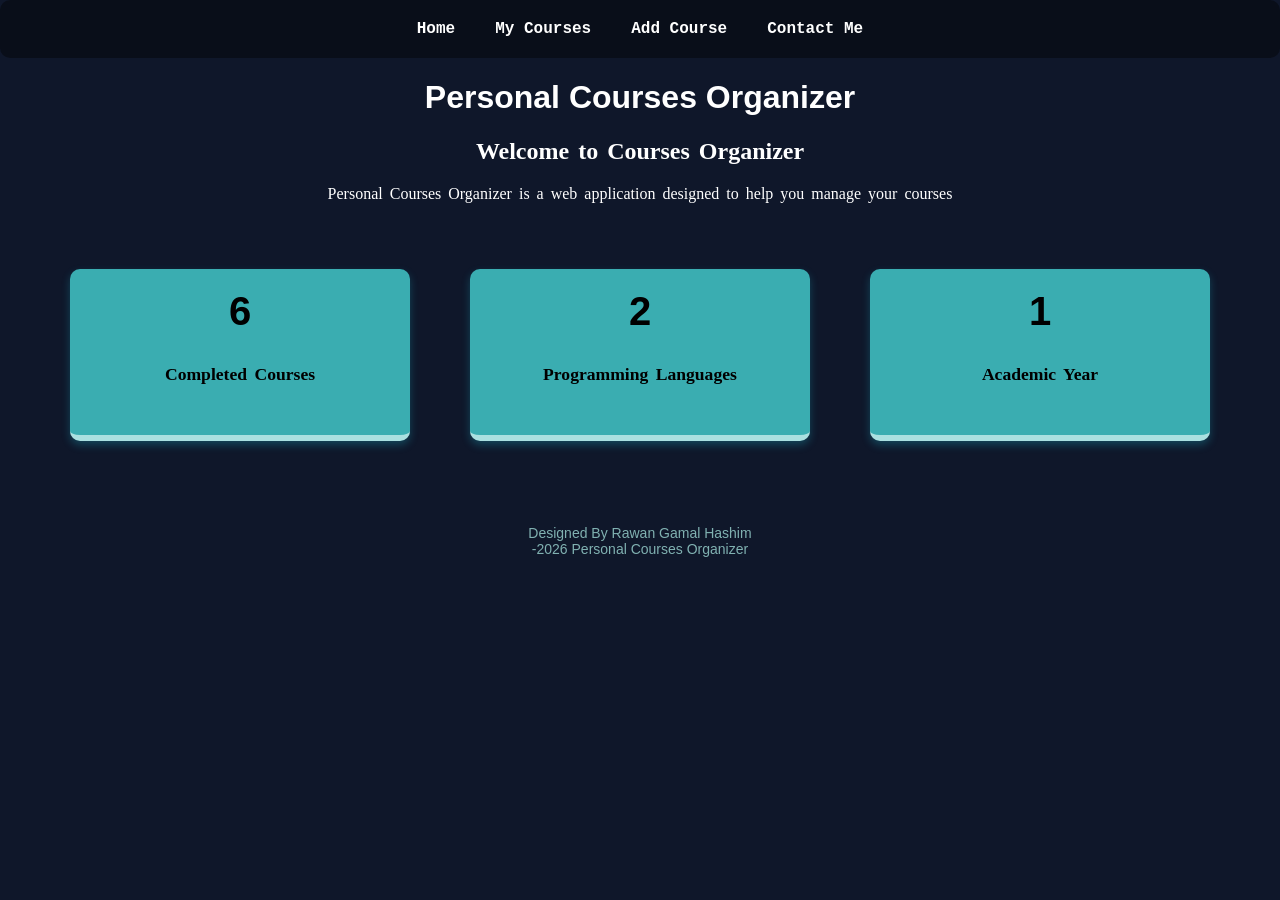
==== index.html @ 1aa0afe2 "Add files via upload" ====
<!DOCTYPE html>
<html lang="en">
<head>
    <meta charset="UTF-8">
    <meta name="viewport" content="width=device-width, initial-scale=1.0">
    <title>HOME | Personal Courses Organizer </title>
    <link rel="stylesheet" type="text/css" href="mysheet.css">
</head>
<body>
    <header>
        <nav>
          <ul>  
           <li><a href="index.html">Home</a></li>
           <li><a href="courses.html">My Courses</a></li>
           <li><a href="add-course.html">Add Course</a></li>
           <li><a href="contact.html">Contact Me</a></li>
          </ul>
        </nav>
    <h1>Personal Courses Organizer</h1>    
    </header>
    <main>
        <section>
            <h2>Welcome to Courses Organizer</h2>
            <p>Personal Courses Organizer is a web application designed to help you manage your courses </p>
        </section>
        <section class="stats-container">
           <div class="stat-card">
             <h2 class="stat-number">6</h2>
             <p class="stat-label">Completed Courses</p>
           </div>
           <div class="stat-card">
              <h2 class="stat-number">2</h2>
              <p class="stat-label">Programming Languages</p>
           </div>
           <div class="stat-card">
              <h2 class="stat-number">1</h2>
              <p class="stat-label">Academic Year</p>
           </div>
       </section>
    </main>
    <footer>
        <p> Designed By Rawan Gamal Hashim </br>-2026 Personal Courses Organizer</p>
    </footer>
</body>
</html>
---- mysheet.css ----
body{
    background-color:#0f172a;
    background-size:cover;
    background-repeat:no-repeat;
    background-attachment: fixed;
    direction: ltr;
    unicode-bidi: bidi-override;
    font-family: 'poppins','cairo' ,sans-serif;
    min-height: 100vh;
    margin: 0;
}
header{

    color: white;
    text-align: center;
    padding: 0px;
    margin: 0px;
    font-family:'ppppins','cairo',sans-serif;  
    box-sizing: border-box;
}
ul{
    list-style: none;
    margin: 0;
    padding: 5px;
    justify-content: center;
    display: inline-flex;
}
nav{
    text-decoration: none;
    padding: 15px;
    transition: 0.3s;
    font-family: 'Courier New', Courier;
    border-radius: 10px;
    color: white;
    background-color: rgba(0, 0, 0, 0.4);
    text-align: center;
}
nav a{
    color:white;
    text-decoration: none;
    margin:0 20px;
    font-weight: bold;
    transition: color 0.3s;
}
nav a:hover{
    color:#299ab6;
}
.stats-container {
    display: flex;
    justify-content: center;
    align-items: center;
    padding: 20px 20px;
    border-radius: 20px;
    margin: 20px 0;
    flex-direction: row;
    padding: auto;
    margin:  auto;
}

.stat-card {
    text-align: center;
    padding: 20px;
    background: #3aadb1;
    border-bottom: 6px solid #aae0e0;
    box-shadow: 0 4px 8px rgba(31, 208, 231, 0.253);
    border-radius: 10px;
    margin: 30px;
    transition: transform 0.3s ease;
    width: 300px;

}
.stat-card:hover {
    transform: translateY(-10px);}

.stat-number {
    font-size: 2.5rem;
    color: #000000;
    margin: 0;
    font-family: 'Arial', sans-serif;
}
.stat-label {
    font-size: 1.1rem;
    color: #000000;
    margin: 30px;
    font-weight: bold;
}
.form-container {
    background-color: rgba(0, 0, 0, 0.3);;
    border-radius: 15px;
    padding: 30px;
    box-shadow: 0 4px 8px rgba(0, 0, 0, 0.2);
    font-family: 'poppins','cairo' ,sans-serif;
    max-width: 500px;
    max-height: 500px; 
    margin: auto;
    Margin-top: 60px;
    text-align: left;
    
}
main{
    display: flex;
    justify-content: left;
    align-items: center;
    height: 100vh;
    border-radius: 8px;
    display: inline;
    font-family:'poppins', 'cairo', serif,sans-serif;
    box-shadow: 0 4px 8px rgba(0, 0, 0, 0.9);
    color: white;
    word-spacing: 3px;
    text-align: center;
}
table {
    border-collapse: collapse;
    width: 100%;
    margin-top: 60px;
    margin: auto;
    background-color: rgba(0, 0, 0, 0.3);
    border-radius: 15px;
    box-shadow: 0 4px 8px rgba(0, 0, 0, 0.3);
    padding: 30px;
    max-width: 700px;
    max-height: 600px;


}
table,th, td {
    border: 2px solid black;
    padding: 12px;
    text-align: center;
    font-family: Arial, Helvetica, sans-serif;
}
thead {
    background-color: #186d70;
    color: white;
    padding: 12px;
}
form {
    display: flex;
    flex-direction: column;
    align-items: left;
    margin: 1px;
    padding-bottom: 2px 2px 2px 2px;
}
button{
    border: none;
    border-radius: 4px;
}
footer{
    text-align: center;
    font-size: 14px;
    padding: 20px;
    color: #80b1b1;
    margin-top: auto;

}
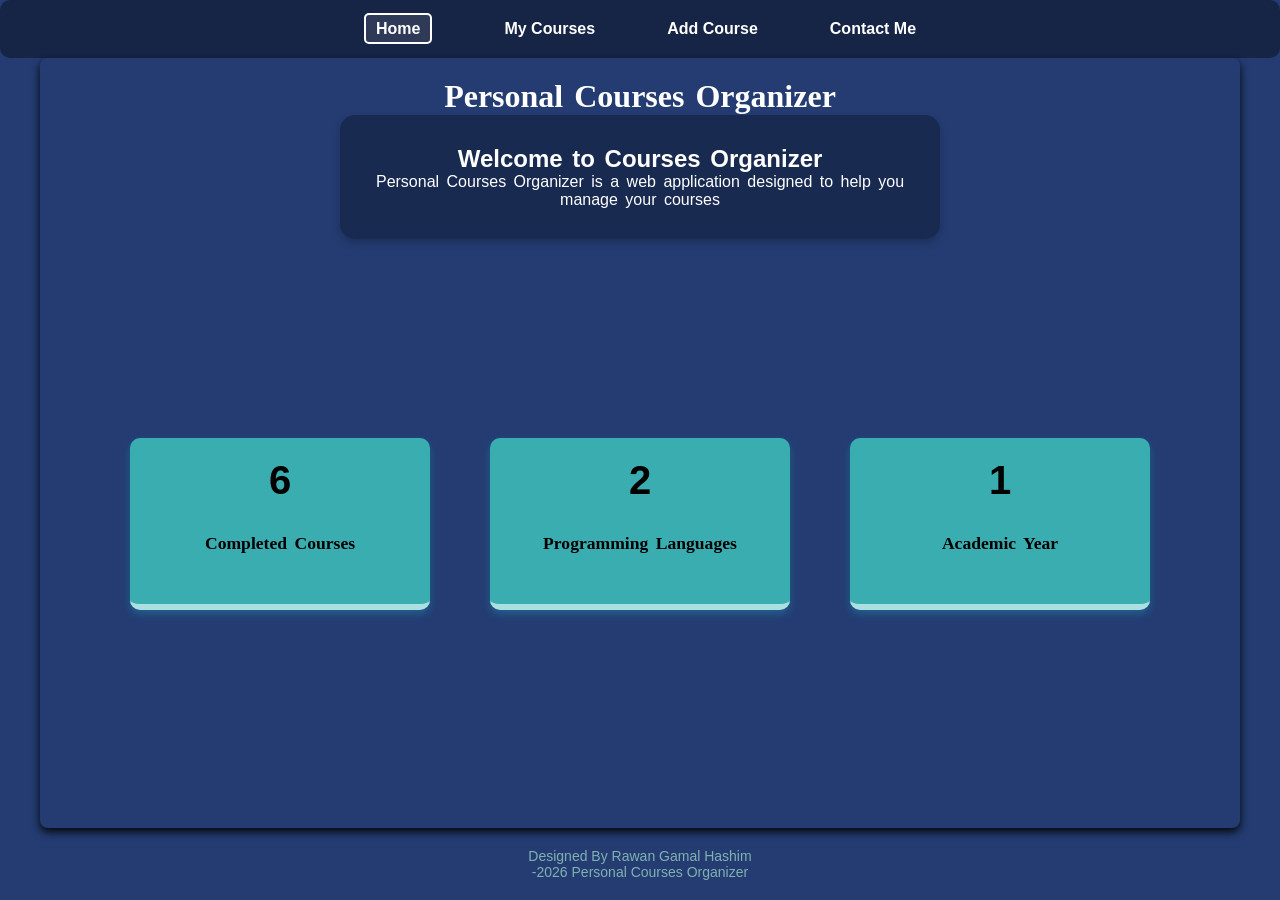
==== commit 930024af: "Add files via upload" ====
--- a/index.html
+++ b/index.html
@@ -3,23 +3,22 @@
 <head>
     <meta charset="UTF-8">
     <meta name="viewport" content="width=device-width, initial-scale=1.0">
-    <title>HOME | Personal Courses Organizer </title>
     <link rel="stylesheet" type="text/css" href="mysheet.css">
 </head>
 <body>
     <header>
         <nav>
           <ul>  
-           <li><a href="index.html">Home</a></li>
+           <li><a href="index.html" class="active-link">Home</a></li>
            <li><a href="courses.html">My Courses</a></li>
            <li><a href="add-course.html">Add Course</a></li>
            <li><a href="contact.html">Contact Me</a></li>
           </ul>
-        </nav>
-    <h1>Personal Courses Organizer</h1>    
+        </nav>   
     </header>
     <main>
-        <section>
+        <h1>Personal Courses Organizer</h1> 
+        <section class="hero">
             <h2>Welcome to Courses Organizer</h2>
             <p>Personal Courses Organizer is a web application designed to help you manage your courses </p>
         </section>
@@ -39,7 +38,7 @@
        </section>
     </main>
     <footer>
-        <p> Designed By Rawan Gamal Hashim </br>-2026 Personal Courses Organizer</p>
+        <p> Designed By Rawan Gamal Hashim </br>-2026 Personal Courses Organizer</p>   
     </footer>
 </body>
 </html>
--- a/mysheet.css
+++ b/mysheet.css
@@ -1,39 +1,66 @@
+*{
+    margin: 0;
+    padding: 0;
+    box-sizing: border-box;
+}
 body{
-    background-color:#0f172a;
-    background-size:cover;
-    background-repeat:no-repeat;
-    background-attachment: fixed;
+    background-color:#243c72;
     direction: ltr;
     unicode-bidi: bidi-override;
-    font-family: 'poppins','cairo' ,sans-serif;
+    font-family: 'Segoe UI', Tahoma, sans-serif;
+    margin: 0;
+    width: 100%;
+    display: flex;
     min-height: 100vh;
-    margin: 0;
+    flex-direction: column;
+    align-items: center;overflow-x: hidden;
 }
 header{
-
-    color: white;
-    text-align: center;
-    padding: 0px;
-    margin: 0px;
-    font-family:'ppppins','cairo',sans-serif;  
+    width: 100%;
+    margin-bottom: 0;
+    color: white;
+    text-align: center;
+    font-family:'Segoe UI', Tahoma, sans-serif;  
     box-sizing: border-box;
-}
-ul{
+    display: flex;
+    flex-direction: column;
+    align-items: center;
+}
+nav ul{
     list-style: none;
     margin: 0;
     padding: 5px;
     justify-content: center;
-    display: inline-flex;
+    display: flex;
+    gap:2rem;
 }
 nav{
     text-decoration: none;
     padding: 15px;
     transition: 0.3s;
-    font-family: 'Courier New', Courier;
+    font-family: 'Segoe UI', Tahoma, sans-serif;
     border-radius: 10px;
     color: white;
     background-color: rgba(0, 0, 0, 0.4);
     text-align: center;
+    unicode-bidi: isolate;
+    width: 100%;
+    margin: 0;
+    border: none;
+    box-shadow: none;
+    width: 100%;
+    display: flex;
+    flex-direction: column;
+    align-items: center;
+
+}
+.hero{
+    background-color: rgba(0, 0, 0, 0.3);
+    border-radius: 15px;
+    padding: 30px;
+    box-shadow: 0 4px 8px rgba(0, 0, 0, 0.2);
+    font-family: 'poppins','cairo' ,sans-serif;
+    max-width: 600px;
 }
 nav a{
     color:white;
@@ -44,6 +71,16 @@
 }
 nav a:hover{
     color:#299ab6;
+    border: 2px solid #299ab6;
+    padding: 5px 10px;        
+    border-radius: 5px;
+
+}
+.active-link {
+    border: 2px solid #fff;
+    padding: 5px 10px;
+    border-radius: 5px;
+    background-color: rgba(255, 255, 255, 0.1);
 }
 .stats-container {
     display: flex;
@@ -53,8 +90,8 @@
     border-radius: 20px;
     margin: 20px 0;
     flex-direction: row;
-    padding: auto;
     margin:  auto;
+    flex-wrap: wrap;
 }
 
 .stat-card {
@@ -67,6 +104,7 @@
     margin: 30px;
     transition: transform 0.3s ease;
     width: 300px;
+    display: inline-block;
 
 }
 .stat-card:hover {
@@ -90,38 +128,42 @@
     padding: 30px;
     box-shadow: 0 4px 8px rgba(0, 0, 0, 0.2);
     font-family: 'poppins','cairo' ,sans-serif;
-    max-width: 500px;
     max-height: 500px; 
     margin: auto;
-    Margin-top: 60px;
+    margin-top: 30px;
     text-align: left;
+    max-width: 600px;
+width: 90%;
     
 }
 main{
-    display: flex;
     justify-content: left;
     align-items: center;
     height: 100vh;
     border-radius: 8px;
-    display: inline;
     font-family:'poppins', 'cairo', serif,sans-serif;
     box-shadow: 0 4px 8px rgba(0, 0, 0, 0.9);
     color: white;
     word-spacing: 3px;
     text-align: center;
+    flex: 1;
+    width: 100%;
+    max-width: 1200px;
+    display: flex;
+    flex-direction: column;
+    align-items: center;
+    padding: 20px;
 }
 table {
     border-collapse: collapse;
-    width: 100%;
-    margin-top: 60px;
     margin: auto;
     background-color: rgba(0, 0, 0, 0.3);
     border-radius: 15px;
     box-shadow: 0 4px 8px rgba(0, 0, 0, 0.3);
-    padding: 30px;
-    max-width: 700px;
     max-height: 600px;
-
+    max-width: 600px;
+    width: 90%;
+   display: table;
 
 }
 table,th, td {
@@ -142,15 +184,49 @@
     margin: 1px;
     padding-bottom: 2px 2px 2px 2px;
 }
-button{
+.sds {
+    display: flex;
+    flex-direction: column;
+    gap: 20px;
+    border-radius: 15px;
+    max-width: 600px;
+}
+footer{
+    text-align: center;
+    font-size: 14px;
+    padding: 20px 0;
+    color: #80b1b1;
+    background-color: transparent;
+    width: 100%;
+    margin: 0;
     border: none;
-    border-radius: 4px;
-}
-footer{
-    text-align: center;
-    font-size: 14px;
-    padding: 20px;
-    color: #80b1b1;
-    margin-top: auto;
-
-}+
+
+}
+button[type="submit"] {
+    width: 100%;
+    background: #667eea;
+    color: white;
+    border: 2px solid rgb(40, 55, 132);
+    padding: auto;
+    font-size: 1.2rem;
+    border-radius: 10px;
+    cursor: pointer;
+    transition: all 0.3s ease;}
+@media (max-width: 768px) {
+.stats-container {
+        flex-direction: column; 
+        align-items: center;
+}
+.stat-card {
+        width: 90%; 
+        margin: 10px 0;
+}
+
+.hero, .form-container, table,.stats-container {
+        width: 90%; 
+        margin: 20px auto;
+        max-width: 1200px;
+
+}
+}
